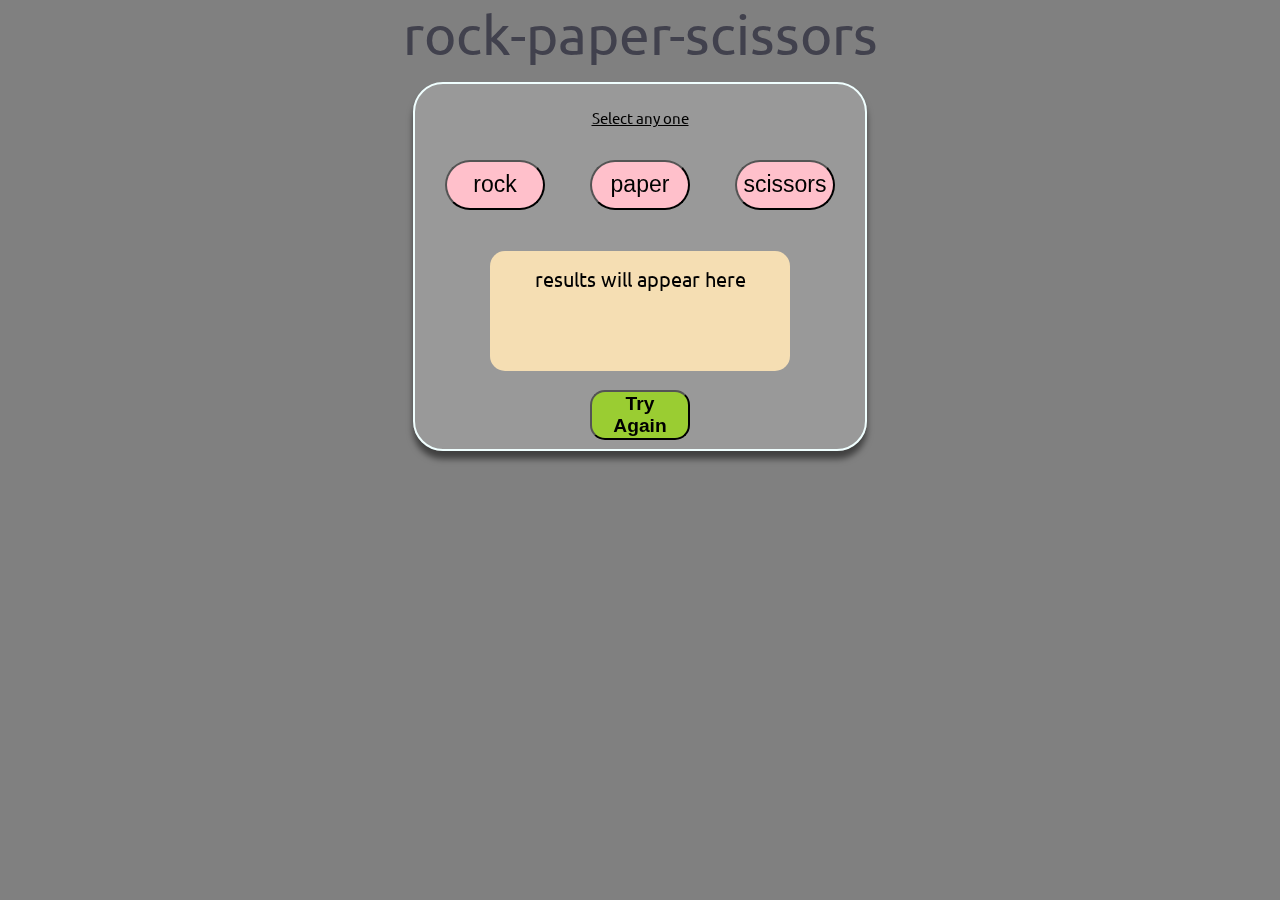
==== index.html @ f09b77dd "Update and rename rps-index.html to index.html" ====
<!DOCTYPE html>
<html lang="en">

<head>
    <link rel="stylesheet" href="rps-stylesheet.css">
    <meta charset="UTF-8">
    <meta name="viewport" content="width=device-width, initial-scale=1.0">
    <title>Document</title>
</head>

<body>
    <h1 class="main-heading">rock-paper-scissors</h1>
    <!--<p class="about">How to Play Rock-Paper-Scissors
        Welcome to the exciting world of Rock-Paper-Scissors! This classic game is simple to play yet full of strategy
        and fun. In Rock-Paper-Scissors, you'll be facing off against the computer, using your wits to predict its moves
        and come out victorious. Follow these steps to start playing:

        Objective
        The objective of Rock-Paper-Scissors is to defeat your opponent by selecting one of three possible hand
        gestures: Rock, Paper, or Scissors. The winner is determined based on the rules: Rock crushes Scissors, Scissors
        cuts Paper, and Paper covers Rock.

        Game Elements
        Rock: Represented by a fist, Rock crushes Scissors.
        Paper: Represented by an open hand, Paper covers Rock.
        Scissors: Represented by a fist with two fingers extended, Scissors cuts Paper.
        How to Play
        Choose Your Move: At the beginning of each round, you'll have the opportunity to choose your move by clicking on
        the respective buttons for Rock, Paper, or Scissors.

        Computer's Move: After you've made your choice, the computer will randomly select its move. Don't worry; the
        computer doesn't cheat!

        Determine the Winner: The winner is determined based on the following rules:

        Rock crushes Scissors (Rock wins)
        Scissors cuts Paper (Scissors wins)
        Paper covers Rock (Paper wins)
        If both you and the computer choose the same move, the round ends in a tie.
        View the Result: Once the computer's move is revealed, you'll see the outcome of the round displayed on the
        screen. It will tell you whether you won, lost, or if it's a tie.

        Play Again: If you'd like to play another round, you can simply choose your move again. If you want to reset the
        game and start from scratch, you can use the "Try Again" button provided.

        Tips and Strategies
        Randomness: Keep in mind that the computer's move is random, so there's an element of chance involved. Try not
        to overthink it!

        Psychology: Sometimes, predicting your opponent's move based on psychology can be effective. If you notice a
        pattern in the computer's choices, you might be able to anticipate its next move.

        Quick Decisions: The game is fast-paced and fun. Trust your instincts and make quick decisions.

        Have Fun: The most important thing is to have fun! Whether you win or lose, Rock-Paper-Scissors is all about
        enjoying the playful competition.

        Ready to Play?
        Now that you know the rules and strategies of Rock-Paper-Scissors, it's time to jump in and start playing. Click
        on your chosen move and see if you can outwit the computer to become the ultimate Rock-Paper-Scissors champion!
        Good luck and have a great time! 🎉





    </p>-->
    <div class="container">
        <h5 class="inner-heading">Select any one</h5>
        <div class="inner-set">
            <button class="buttons-set" id="rock">rock</button>
            <button class="buttons-set" id="paper">paper</button>
            <button class="buttons-set" id="scissor">scissors</button>
        </div>
        <p id="result">results will appear here</p>
        <button id="try-again">Try Again</button>
    </div>

    <script src="rps-script.js"></script>
</body>

</html>
---- rps-stylesheet.css ----
@import url('https://fonts.googleapis.com/css2?family=Ubuntu:wght@300;400&display=swap');

body {
    margin: 0;
    padding: 0;
    height: 100%;
    width: 100%;
    /* background: linear-gradient(to right, #635EE2, #A8DBFA, #A8DBFA, #635EE2); */
    background: grey;

    .container {
        display: grid;
        padding-top: 15px;
        font-family: 'Ubuntu', sans-serif;
        margin: auto;
        width: 50%;
        height: 350px;
        width: 450px;
        border: 1px solid;
        justify-content: center;
        align-items: center;
        /* border: 2px solid #635EE2; */
        border: 2px solid azure;
        border-radius: 30px;
        background: rgba(255, 255, 255, 0.2);
        /* Transparent white background */
        backdrop-filter: blur(10px);
        /* Apply the frosted glass effect */
        box-shadow: 0 8px 6px rgba(0.5, 0.5, 0.5, 0.5);
        /* Shadow for the glassy look */
    }

    .main-heading {
        font-family: 'Ubuntu', sans-serif;
        font-size: 55px;
        padding: 0%;
        margin: 0%;
        margin-bottom: 15px;
        text-align: center;
        font-weight: 400;
        text-overflow: inherit;
        color: #41414d;
    }

    .inner-heading {
        font-family: 'Ubuntu', sans-serif;
        font-size: 15px;
        padding: 0%;
        margin: 0%;
        text-align: center;
        font-weight: 400;
        text-overflow: inherit;
        text-decoration: underline;
    }
}

.inner-set {
    display: flex;
    justify-content: center;
    margin-top: 15px;
    margin-bottom: 15px;
    gap: 15px;


    .buttons-set {
        background: pink;
        margin-left: 15px;
        margin-right: 15px;
        height: 50px;
        width: 100px;
        border-radius: 30px;
        text-align: center;
        font-size: 23px;
        justify-content: center;
    }
}



#try-again {
    font-size: larger;
    font-weight: 700;
    background: yellowgreen;
    margin: auto;
    position: relative;
    height: 50px;
    width: 100px;
    border-radius: 15px;
}

#result {
    background: wheat;
    height: 100px;
    width: 280px;
    justify-content: center;
    margin: auto;
    margin-bottom: 10px;
    border-radius: 15px;
    padding: 10px;
    text-align: center;
    padding-bottom: 5px;
    padding-top: 15px;
    vertical-align: middle;
    font-size: 20px;
}

/* 
#rock{
    align-items: start;
}
#paper{
    align-self: right;
} */
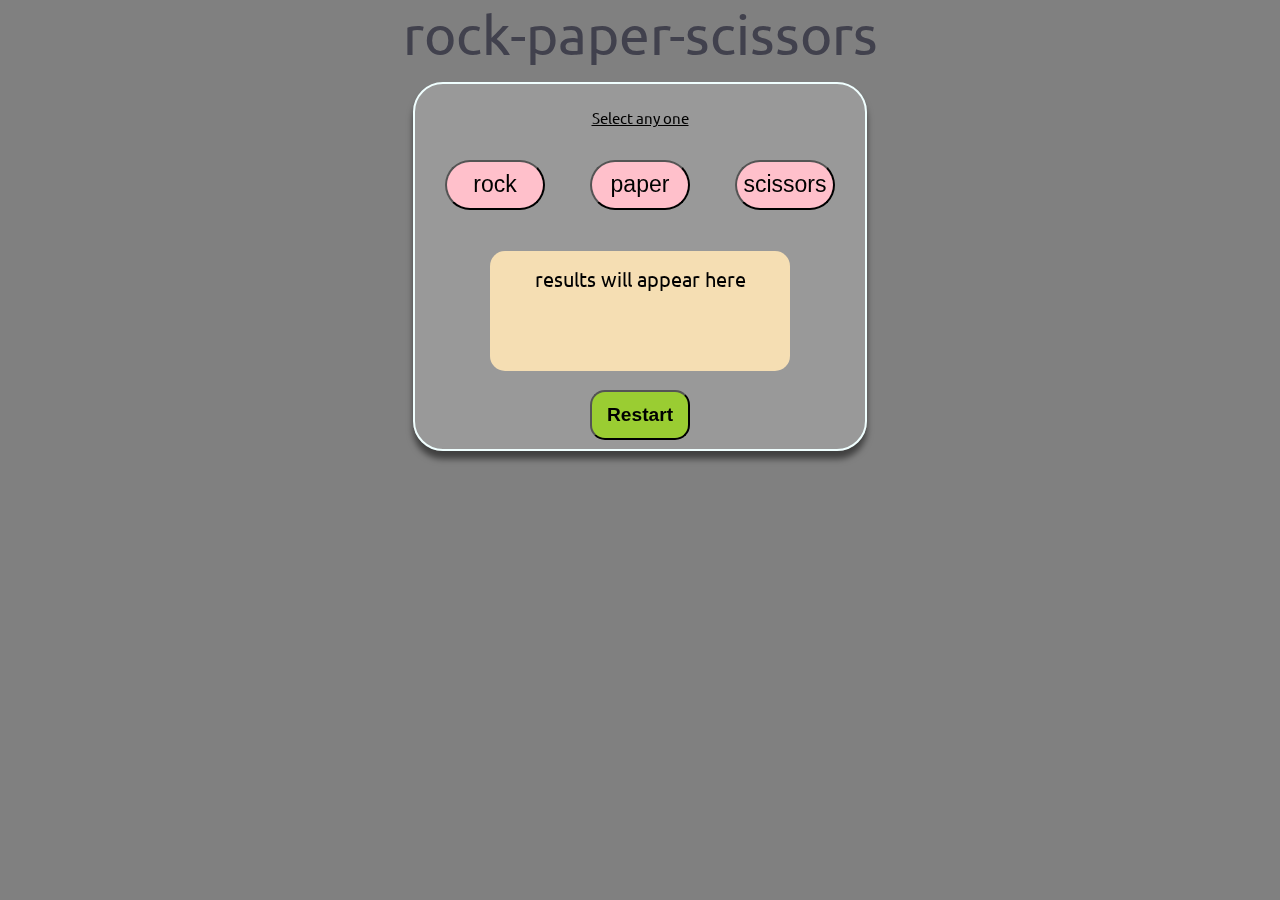
==== commit bd5505ab: "Update index.html" ====
--- a/index.html
+++ b/index.html
@@ -10,61 +10,7 @@
 
 <body>
     <h1 class="main-heading">rock-paper-scissors</h1>
-    <!--<p class="about">How to Play Rock-Paper-Scissors
-        Welcome to the exciting world of Rock-Paper-Scissors! This classic game is simple to play yet full of strategy
-        and fun. In Rock-Paper-Scissors, you'll be facing off against the computer, using your wits to predict its moves
-        and come out victorious. Follow these steps to start playing:
-
-        Objective
-        The objective of Rock-Paper-Scissors is to defeat your opponent by selecting one of three possible hand
-        gestures: Rock, Paper, or Scissors. The winner is determined based on the rules: Rock crushes Scissors, Scissors
-        cuts Paper, and Paper covers Rock.
-
-        Game Elements
-        Rock: Represented by a fist, Rock crushes Scissors.
-        Paper: Represented by an open hand, Paper covers Rock.
-        Scissors: Represented by a fist with two fingers extended, Scissors cuts Paper.
-        How to Play
-        Choose Your Move: At the beginning of each round, you'll have the opportunity to choose your move by clicking on
-        the respective buttons for Rock, Paper, or Scissors.
-
-        Computer's Move: After you've made your choice, the computer will randomly select its move. Don't worry; the
-        computer doesn't cheat!
-
-        Determine the Winner: The winner is determined based on the following rules:
-
-        Rock crushes Scissors (Rock wins)
-        Scissors cuts Paper (Scissors wins)
-        Paper covers Rock (Paper wins)
-        If both you and the computer choose the same move, the round ends in a tie.
-        View the Result: Once the computer's move is revealed, you'll see the outcome of the round displayed on the
-        screen. It will tell you whether you won, lost, or if it's a tie.
-
-        Play Again: If you'd like to play another round, you can simply choose your move again. If you want to reset the
-        game and start from scratch, you can use the "Try Again" button provided.
-
-        Tips and Strategies
-        Randomness: Keep in mind that the computer's move is random, so there's an element of chance involved. Try not
-        to overthink it!
-
-        Psychology: Sometimes, predicting your opponent's move based on psychology can be effective. If you notice a
-        pattern in the computer's choices, you might be able to anticipate its next move.
-
-        Quick Decisions: The game is fast-paced and fun. Trust your instincts and make quick decisions.
-
-        Have Fun: The most important thing is to have fun! Whether you win or lose, Rock-Paper-Scissors is all about
-        enjoying the playful competition.
-
-        Ready to Play?
-        Now that you know the rules and strategies of Rock-Paper-Scissors, it's time to jump in and start playing. Click
-        on your chosen move and see if you can outwit the computer to become the ultimate Rock-Paper-Scissors champion!
-        Good luck and have a great time! 🎉
-
-
-
-
-
-    </p>-->
+    
     <div class="container">
         <h5 class="inner-heading">Select any one</h5>
         <div class="inner-set">
@@ -73,7 +19,7 @@
             <button class="buttons-set" id="scissor">scissors</button>
         </div>
         <p id="result">results will appear here</p>
-        <button id="try-again">Try Again</button>
+        <button id="try-again">Restart</button>
     </div>
 
     <script src="rps-script.js"></script>
